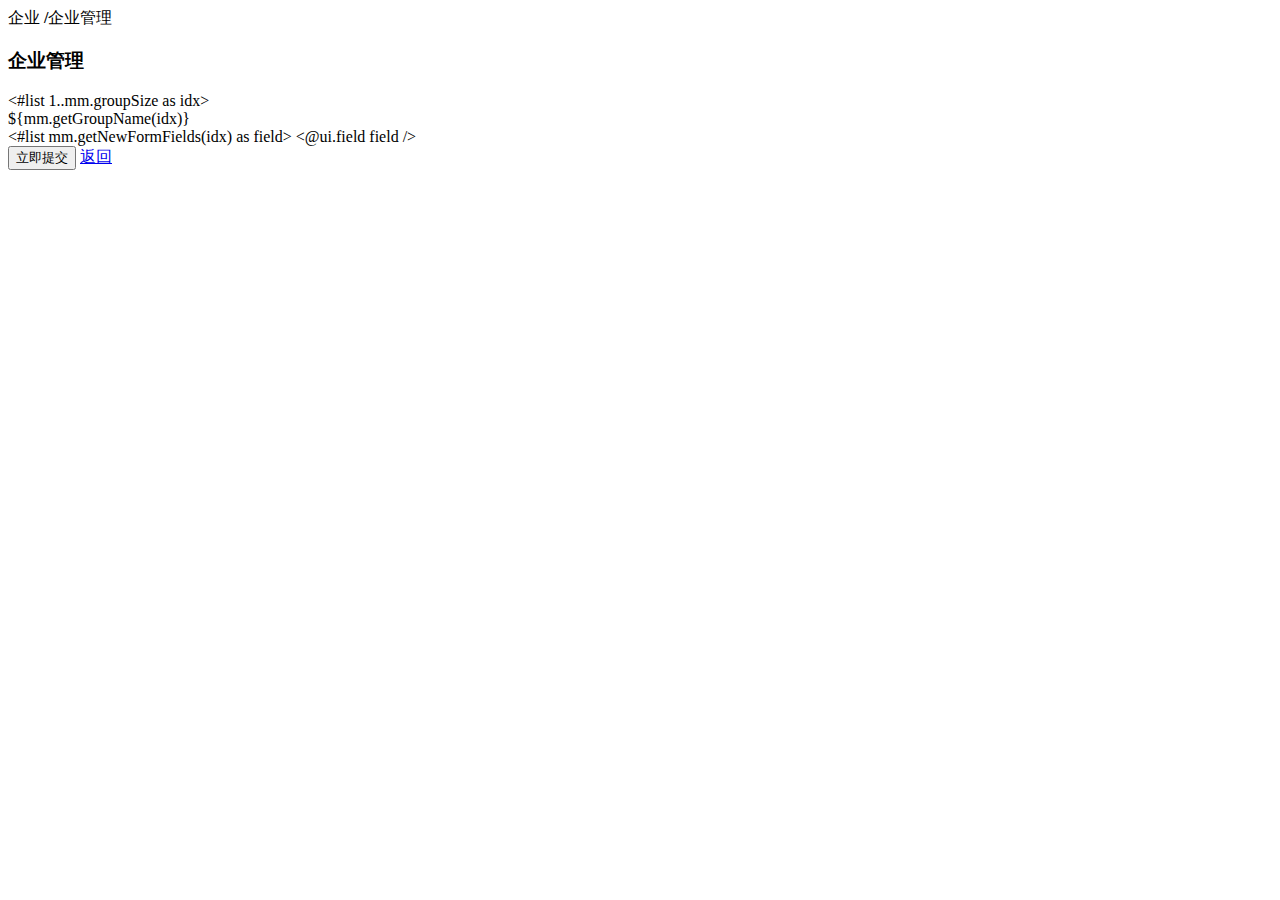
==== workde-starter-admin/src/main/resources/templates/crud/create.html @ 32e2516f "完善CRUD模块" ====
<html lang="en">
<head>
    <meta charset="utf-8">
    <meta name="viewport" content="width=device-width, initial-scale=1, maximum-scale=1">
    <title>后台管理中心</title>
    <link rel="stylesheet" href="/styles/workde.css" />
    <link rel="stylesheet" href="/layui/css/layui.css"  media="all">
</head>
<body class="workde-body">
<div class="workde-nav">企业 <strong>/</strong>企业管理</div>
<div class="workde-main">
    <div class="workde-tit layui-clear">
        <h3>企业管理</h3>
    </div>
    <form class="layui-form" action="">
        <#list 1..mm.groupSize as idx>
        <div class="workde-form-group">${mm.getGroupName(idx)}</div>
        <div class="workde-form">
            <#list mm.getNewFormFields(idx) as field>
                <@ui.field field />
            </#list>
        </div>
        </#list>
        <div class="layui-form-item">
            <div class="layui-input-block">
                <button type="button" class="layui-btn layui-btn-sm" lay-submit lay-filter="form-submit">立即提交</button>
                <a href="javascript:history.back();" class="layui-btn layui-btn-sm">返回</a>
            </div>
        </div>
    </form>
</div>
<script src="/layui/layui.js" charset="utf-8"></script>
<script src="/scripts/workde.js"></script>
<script>
    Wb.ready(function() {
        var form = layui.form;
        form.render();

        form.on('submit(form-submit)', function(data){
            Wb.submit('new', data.field, function(resp) {
                if(resp.code == 200 && resp.success) {
                    Wb.msg("操作成功");
                    Wb.jump('list', 2);
                }
            });
            return false;
        });
    })
</script>
</body>
</html>
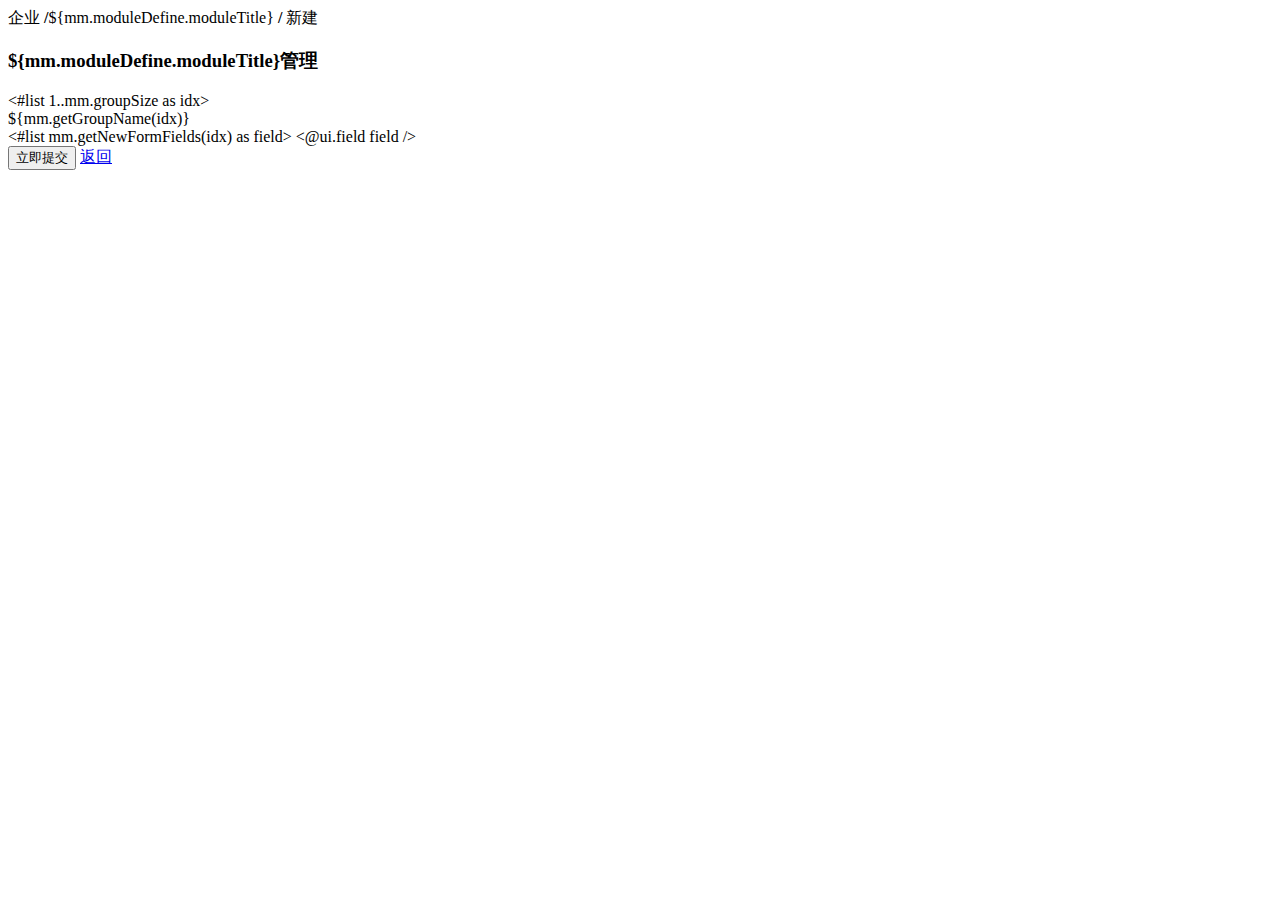
==== commit bd223f86: "修改" ====
--- a/workde-starter-admin/src/main/resources/templates/crud/create.html
+++ b/workde-starter-admin/src/main/resources/templates/crud/create.html
@@ -5,12 +5,14 @@
     <title>后台管理中心</title>
     <link rel="stylesheet" href="/styles/workde.css" />
     <link rel="stylesheet" href="/layui/css/layui.css"  media="all">
+    <script src="/layui/layui.js" charset="utf-8"></script>
+    <script src="/scripts/act.js"></script>
 </head>
 <body class="workde-body">
-<div class="workde-nav">企业 <strong>/</strong>企业管理</div>
+<div class="workde-nav">企业 <strong>/</strong>${mm.moduleDefine.moduleTitle} <strong>/</strong> 新建</div>
 <div class="workde-main">
     <div class="workde-tit layui-clear">
-        <h3>企业管理</h3>
+        <h3>${mm.moduleDefine.moduleTitle}管理</h3>
     </div>
     <form class="layui-form" action="">
         <#list 1..mm.groupSize as idx>
@@ -29,18 +31,17 @@
         </div>
     </form>
 </div>
-<script src="/layui/layui.js" charset="utf-8"></script>
-<script src="/scripts/workde.js"></script>
+
 <script>
-    Wb.ready(function() {
+    Act.ready(function() {
         var form = layui.form;
         form.render();
 
         form.on('submit(form-submit)', function(data){
-            Wb.submit('new', data.field, function(resp) {
+            Act.submit('new', data.field, function(resp) {
                 if(resp.code == 200 && resp.success) {
-                    Wb.msg("操作成功");
-                    Wb.jump('list', 2);
+                    Act.msg("操作成功");
+                    Act.jump('list', 2);
                 }
             });
             return false;
